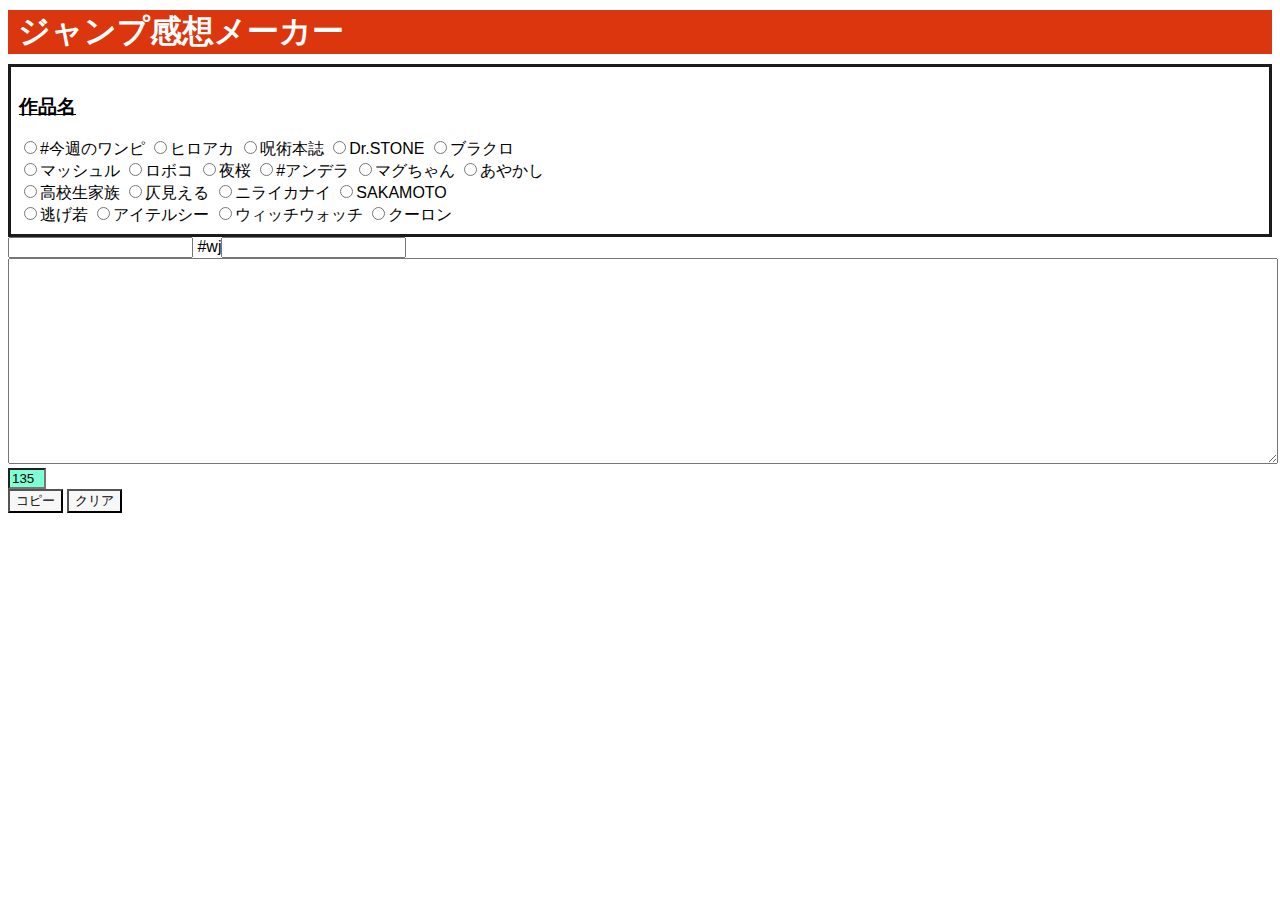
==== index.html @ 8235c939 "Rename" ====
<!DOCTYPE html>

<html>

  <head>

    <meta charset="utf-8">
    <title>ジャンプ感想メーカー</title>

    <link rel="stylesheet" href="stylesheet.css">
    <script type="text/javascript" src="javascript.js"></script>

  </head>

  <body>
    <div class="header">
      <h1>ジャンプ感想メーカー</h1>
    </div>

    <div class="work_name">
      <h3>作品名</h3>
      <input type="radio" name="work" onclick="tag('#今週のワンピ')">#今週のワンピ</button>
      <input type="radio" name="work" onclick="tag('ヒロアカ')">ヒロアカ</button>
      <input type="radio" name="work" onclick="tag('呪術本誌')">呪術本誌</button>
      <input type="radio" name="work" onclick="tag('Dr.STONE')">Dr.STONE</button>
      <input type="radio" name="work" onclick="tag('ブラクロ')">ブラクロ</button>
    </br>
      <input type="radio" name="work" onclick="tag('マッシュル')">マッシュル</button>
      <input type="radio" name="work" onclick="tag('ロボコ')">ロボコ</button>
      <input type="radio" name="work" onclick="tag('夜桜')">夜桜</button>
      <input type="radio" name="work" onclick="tag('#アンデラ')">#アンデラ</button>
      <input type="radio" name="work" onclick="tag('マグちゃん')">マグちゃん</button>
      <input type="radio" name="work" onclick="tag('あやかし')">あやかし</button>
  </br>
      <input type="radio" name="work" onclick="tag('高校生家族')">高校生家族</button>
      <input type="radio" name="work" onclick="tag('仄見える')">仄見える</button>
      <input type="radio" name="work" onclick="tag('ニライカナイ')">ニライカナイ</button>
      <input type="radio" name="work" onclick="tag('SAKAMOTO')">SAKAMOTO</button>
    </br>
      <input type="radio" name="work" onclick="tag('逃げ若')">逃げ若</button>
      <input type="radio" name="work" onclick="tag('アイテルシー')">アイテルシー</button>
      <input type="radio" name="work" onclick="tag('ウィッチウォッチ')">ウィッチウォッチ</button>
      <input type="radio" name="work" onclick="tag('クーロン')">クーロン</button>
    </div>

    <div>

      <input type="text" id="work_name_display">
      #wj<input type="text" id="no">

      <textarea id="tweetdraft"></textarea>
      <input type="text" id="tweet_length" class="tweet_length" placeholder=140>
    </div>

    <div>
      <button type="button" onclick="copy()">コピー</button>
      <button type="button" onclick="form_clear()">クリア</button>
    </div>

    <textarea id="tweet_product_box"></textarea>
    
  </body>

</html>
---- stylesheet.css ----
body{
  font-family: "Hiragino Kaku Gothic Pro", "ヒラギノ角ゴ Pro", "Yu Gothic Medium", "游ゴシック Medium", YuGothic, "游ゴシック体", "メイリオ", sans-serif;
}

.header{
  background-color:#db360d;
}

h1{
  font-family:"Impact";
  color:white;
  margin:10px;
}

h3{
  font-family:'YuGothic';
  text-decoration: underline;
}

.number{
  padding: 0.5em 0.5em;
  border: solid 3px #1b1b1b;
}

.work_name{
  padding: 0.5em 0.5em;
  border: solid 3px #1b1b1b;
}

button{
  background-color:#f7f7f7;
}

textarea{
  width: 100%;
  height:200px;
  font-size:18px;
  font-family:"San Francisco";
}

.tweet_length_over{
  width:30px;
  background-color:brown;
}

.tweet_length{
  width:30px;
  background-color:aquamarine;
}


#tweet_product_box{
  position:fixed;left:100vw
}
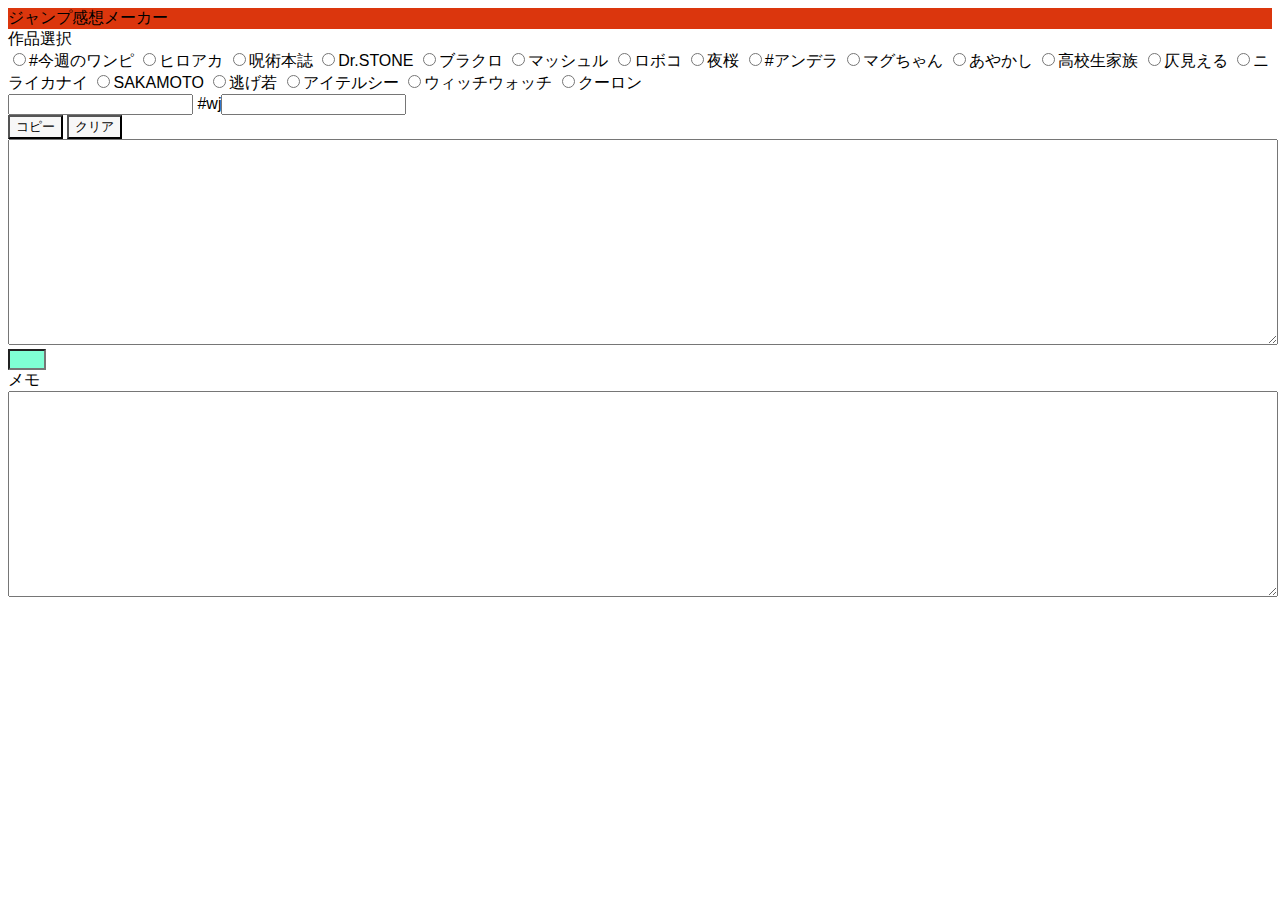
==== commit 7251dd6a: "ver 1.0" ====
--- a/index.html
+++ b/index.html
@@ -1,64 +1,84 @@
 <!DOCTYPE html>
 
 <html>
+  <head>
+    <!-- 言語設定 -->
+    <meta charset="utf-8">
 
-  <head>
-
-    <meta charset="utf-8">
+    <!-- タイトル -->
     <title>ジャンプ感想メーカー</title>
 
+    <!-- 外部ファイル読み込み -->
     <link rel="stylesheet" href="stylesheet.css">
-    <script type="text/javascript" src="javascript.js"></script>
-
+    <script type="text/javascript" src="script.js"></script>
   </head>
 
   <body>
-    <div class="header">
-      <h1>ジャンプ感想メーカー</h1>
+    <!-- ヘッダー -->
+    <div class="header">ジャンプ感想メーカー</div>
+
+    <!-- 作品選択欄 -->
+    <div class="work_name_table">
+      <!-- 作品選択欄の見出し -->
+      <div class="work_name_title">作品選択</div>
+
+      <!-- ラジオボタン -->
+      <input type="radio" name="work" onclick="tag('#今週のワンピ')" class="radio-input" id="radio-1"><label for="radio-1">#今週のワンピ</label>
+      <input type="radio" name="work" onclick="tag('ヒロアカ')" class="radio-input" id="radio-2"><label for="radio-2">ヒロアカ</label>
+      <input type="radio" name="work" onclick="tag('呪術本誌')" class="radio-input" id="radio-3"><label for="radio-3">呪術本誌</label>
+      <input type="radio" name="work" onclick="tag('Dr.STONE')" class="radio-input" id="radio-4"><label for="radio-4">Dr.STONE</label>
+      <input type="radio" name="work" onclick="tag('ブラクロ')" class="radio-input" id="radio-5"><label for="radio-5">ブラクロ</label>
+      <input type="radio" name="work" onclick="tag('マッシュル')" class="radio-input" id="radio-6"><label for="radio-6">マッシュル</label>
+      <input type="radio" name="work" onclick="tag('ロボコ')" class="radio-input" id="radio-7"><label for="radio-7">ロボコ</label>
+      <input type="radio" name="work" onclick="tag('夜桜')" class="radio-input" id="radio-8"><label for="radio-8">夜桜</label>
+      <input type="radio" name="work" onclick="tag('#アンデラ')" class="radio-input" id="radio-9"><label for="radio-9">#アンデラ</label>
+      <input type="radio" name="work" onclick="tag('マグちゃん')" class="radio-input" id="radio-10"><label for="radio-10">マグちゃん</label>
+      <input type="radio" name="work" onclick="tag('あやかし')" class="radio-input" id="radio-11"><label for="radio-11">あやかし</label>
+      <input type="radio" name="work" onclick="tag('高校生家族')" class="radio-input" id="radio-12"><label for="radio-12">高校生家族</label>
+      <input type="radio" name="work" onclick="tag('仄見える')" class="radio-input" id="radio-13"><label for="radio-13">仄見える</label>
+      <input type="radio" name="work" onclick="tag('ニライカナイ')" class="radio-input" id="radio-14"><label for="radio-14">ニライカナイ</label>
+      <input type="radio" name="work" onclick="tag('SAKAMOTO')" class="radio-input" id="radio-15"><label for="radio-15">SAKAMOTO</label>
+      <input type="radio" name="work" onclick="tag('逃げ若')" class="radio-input" id="radio-16"><label for="radio-16">逃げ若</label>
+      <input type="radio" name="work" onclick="tag('アイテルシー')" class="radio-input" id="radio-17"><label for="radio-17">アイテルシー</label>
+      <input type="radio" name="work" onclick="tag('ウィッチウォッチ')" class="radio-input" id="radio-18"><label for="radio-18">ウィッチウォッチ</label>
+      <input type="radio" name="work" onclick="tag('クーロン')" class="radio-input" id="radio-19"><label for="radio-19">クーロン</label>
+      
     </div>
 
-    <div class="work_name">
-      <h3>作品名</h3>
-      <input type="radio" name="work" onclick="tag('#今週のワンピ')">#今週のワンピ</button>
-      <input type="radio" name="work" onclick="tag('ヒロアカ')">ヒロアカ</button>
-      <input type="radio" name="work" onclick="tag('呪術本誌')">呪術本誌</button>
-      <input type="radio" name="work" onclick="tag('Dr.STONE')">Dr.STONE</button>
-      <input type="radio" name="work" onclick="tag('ブラクロ')">ブラクロ</button>
-    </br>
-      <input type="radio" name="work" onclick="tag('マッシュル')">マッシュル</button>
-      <input type="radio" name="work" onclick="tag('ロボコ')">ロボコ</button>
-      <input type="radio" name="work" onclick="tag('夜桜')">夜桜</button>
-      <input type="radio" name="work" onclick="tag('#アンデラ')">#アンデラ</button>
-      <input type="radio" name="work" onclick="tag('マグちゃん')">マグちゃん</button>
-      <input type="radio" name="work" onclick="tag('あやかし')">あやかし</button>
-  </br>
-      <input type="radio" name="work" onclick="tag('高校生家族')">高校生家族</button>
-      <input type="radio" name="work" onclick="tag('仄見える')">仄見える</button>
-      <input type="radio" name="work" onclick="tag('ニライカナイ')">ニライカナイ</button>
-      <input type="radio" name="work" onclick="tag('SAKAMOTO')">SAKAMOTO</button>
-    </br>
-      <input type="radio" name="work" onclick="tag('逃げ若')">逃げ若</button>
-      <input type="radio" name="work" onclick="tag('アイテルシー')">アイテルシー</button>
-      <input type="radio" name="work" onclick="tag('ウィッチウォッチ')">ウィッチウォッチ</button>
-      <input type="radio" name="work" onclick="tag('クーロン')">クーロン</button>
+    <!-- ディスプレイ -->
+    <div class="display">
+
+        <!-- 上部の細々した部品 -->
+        <div class="upper_display">
+          <!-- 作品名の表示 -->
+          <input type="text" id="work_name_display">
+
+          <!-- 号数の表示 -->
+          #wj<input type="text" id="no">
+
+           <!-- コピーボタン＆クリアボタン  -->
+          <div class="button">
+            <button type="button" onclick="copy()" class="copy">コピー</button>
+            <button type="button" onclick="form_clear()" class="clear">クリア</button>
+          </div>
+        </div>
+        
+        <!-- 感想記入欄 -->
+        <textarea id="tweetdraft"></textarea>
+
+        <!-- 残り文字数 -->
+        <input type="text" id="tweet_length" class="tweet_length">
+
     </div>
 
-    <div>
+    <!-- メモ -->
+    <div class="memo">
+      メモ
+      <textarea id="memo"></textarea>
+    </div>
+    
+    <!-- 非表示 -->
+    <textarea id="tweet_product_box"></textarea>
 
-      <input type="text" id="work_name_display">
-      #wj<input type="text" id="no">
-
-      <textarea id="tweetdraft"></textarea>
-      <input type="text" id="tweet_length" class="tweet_length" placeholder=140>
-    </div>
-
-    <div>
-      <button type="button" onclick="copy()">コピー</button>
-      <button type="button" onclick="form_clear()">クリア</button>
-    </div>
-
-    <textarea id="tweet_product_box"></textarea>
-    
   </body>
-
 </html>
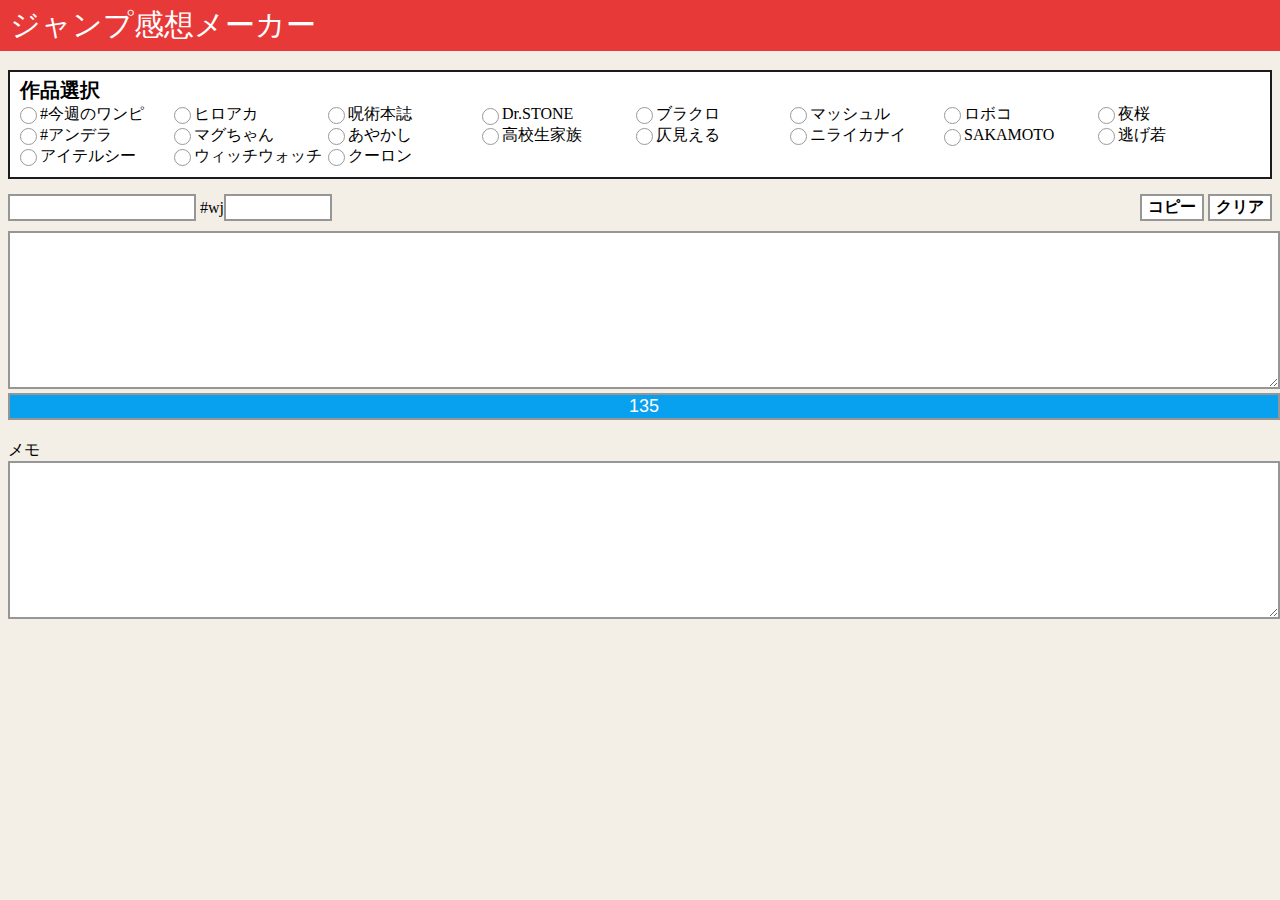
==== commit 71b7adf3: "ver1.1" ====
--- a/index.html
+++ b/index.html
@@ -11,6 +11,9 @@
     <!-- 外部ファイル読み込み -->
     <link rel="stylesheet" href="stylesheet.css">
     <script type="text/javascript" src="script.js"></script>
+    
+    <!-- レスポンシブ用デバイスの横幅取得 -->
+    <meta name="viewport" content="width=device-width,initial-scale=1.0,minimum-scale=1.0">
   </head>
 
   <body>
--- a/stylesheet.css
+++ b/stylesheet.css
@@ -1,54 +1,158 @@
+/* 全体のフォント */
 body{
-  font-family: "Hiragino Kaku Gothic Pro", "ヒラギノ角ゴ Pro", "Yu Gothic Medium", "游ゴシック Medium", YuGothic, "游ゴシック体", "メイリオ", sans-serif;
+  font-family: "Hiragino Kaku Gothic Pro", "ヒラギノ角ゴ Pro", "Yu Gothic Medium", "游ゴシック Medium", YuGothic, "游ゴシック体", "メイリオ", "sans-serif";
+  background-color: #F3EFE7;
 }
 
+
+/* ヘッダー */
 .header{
-  background-color:#db360d;
+  position: absolute;
+  left:0px;
+  top:0px;
+  width:100%;
+  background-color:#E73A38;
+  color:white;
+  font-family:"Impact", "arial black","sans-serif";
+  font-size:30px;
+  padding:5px 10px;
 }
 
-h1{
-  font-family:"Impact";
-  color:white;
-  margin:10px;
+
+/* 作品選択欄 */
+.work_name_table{
+  padding: 5px 0px 10px 10px;
+  border: solid 2px #1b1b1b;
+  font-size:16px;
+  margin-top:70px;
+  background-color:white;
 }
 
-h3{
-  font-family:'YuGothic';
-  text-decoration: underline;
+/* 作品選択欄のタイトル */
+.work_name_title{
+  font-size:20px;
+  font-weight: bold;
 }
 
-.number{
-  padding: 0.5em 0.5em;
-  border: solid 3px #1b1b1b;
+/*ラジオボタン*/
+/* デフォルトの丸の消去 */
+.radio-input{
+  display: none;
 }
 
-.work_name{
-  padding: 0.5em 0.5em;
-  border: solid 3px #1b1b1b;
+/* ラベルの整列 */
+label{
+  display: inline-block;
+  width: 130px;
 }
 
-button{
-  background-color:#f7f7f7;
+/*ラベルの位置*/
+.radio-input + label{
+  padding-left: 20px;
+  position:relative;
+}
+
+/*外側の丸*/
+.radio-input + label::before{
+  content: "";
+  display: block;
+  position: absolute;
+  top: 3px;
+  left: 0;
+  width: 15px;
+  height: 15px;
+  border: 1px solid #999;
+  border-radius: 50%;
+}
+
+/*選択された時の文字の色*/
+.radio-input:checked + label{
+  color: #E73A38;
+}
+
+/*内側の丸*/
+.radio-input:checked + label::after{
+  content: "";
+  display: block;
+  position: absolute;
+  top: 6px;
+  left: 3px;
+  width: 11px;
+  height: 11px;
+  background: #E73A38;
+  border-radius: 50%;
+}
+
+
+/* テキストボックス */
+input{
+  font-size: 18px;
+  border: 2px solid rgb(150, 150, 150);
+}
+
+/*作品名表示欄*/
+#work_name_display{
+  width: 180px;
+}
+/*号数表示欄*/
+#no{
+  width: 100px;
+}
+
+
+/* 表示欄 */
+.display{
+  margin-top: 15px;
+}
+
+#tweetdraft{
+  margin-top: 10px;
 }
 
 textarea{
   width: 100%;
-  height:200px;
+  height:150px;
   font-size:18px;
-  font-family:"San Francisco";
-}
-
-.tweet_length_over{
-  width:30px;
-  background-color:brown;
-}
-
-.tweet_length{
-  width:30px;
-  background-color:aquamarine;
+  border: 2px solid rgb(150, 150, 150);
+  font-family: "Hiragino Kaku Gothic Pro", "ヒラギノ角ゴ Pro", "Yu Gothic Medium", "游ゴシック Medium", YuGothic, "游ゴシック体", "メイリオ", "sans-serif";
 }
 
 
+
+/*ボタン*/
+button{
+  font-size: 16px;
+  font-weight:bold;
+  border: 2px solid rgb(150, 150, 150);
+  background-color: white;
+}
+
+button:active{
+  font-size: 16px;
+  color:white;
+  background-color: rgb(150, 150, 150);
+}
+
+.button{
+  float:right;
+}
+
+
+/*文字数表記欄*/
+.tweet_length{
+  text-align:center;
+  width:100%;
+  color:white;
+}
+
+
+/* メモ */
+.memo{
+  margin-top:20px;
+}
+
+
+/* 見えない箱 */
 #tweet_product_box{
   position:fixed;left:100vw
 }
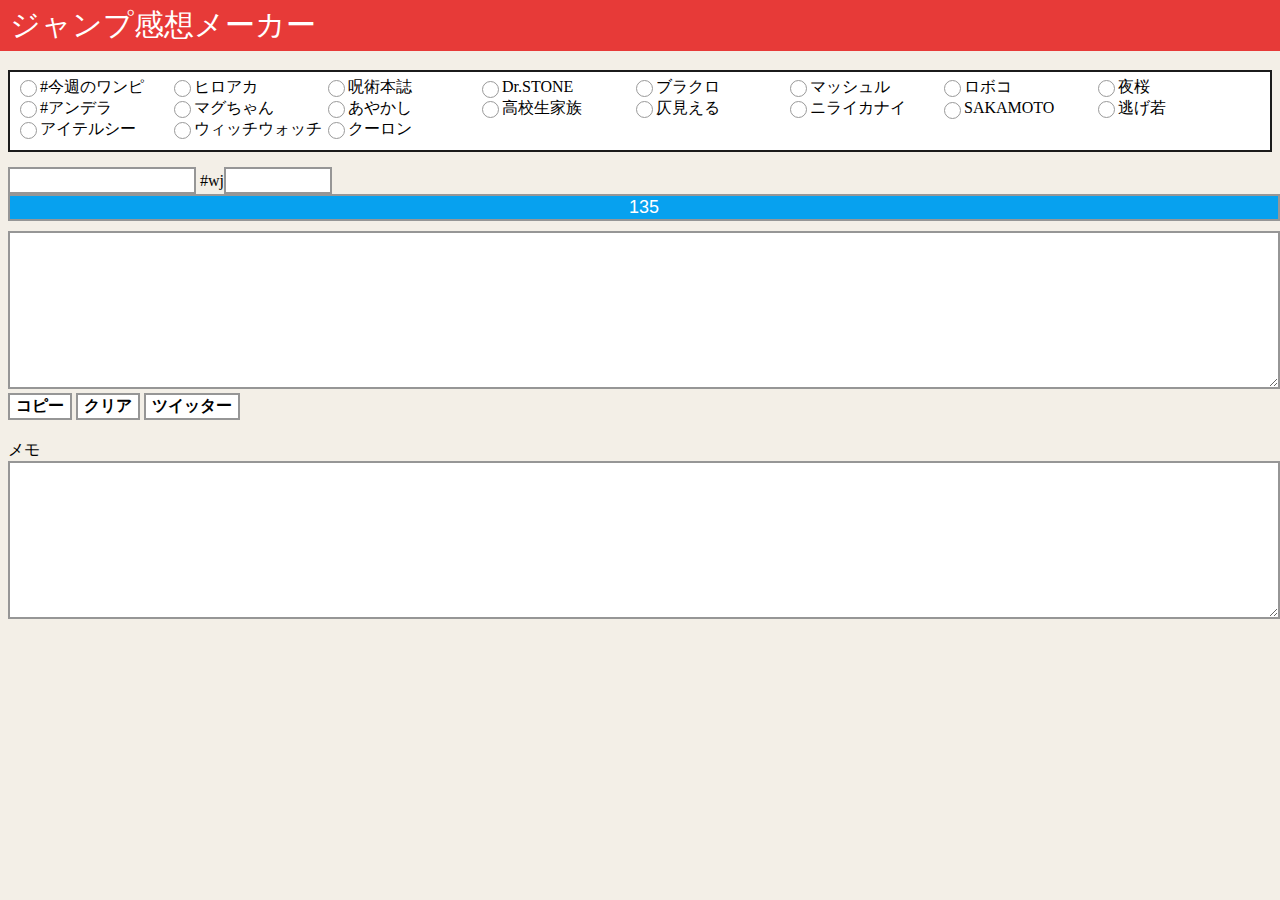
==== commit 6ea08b11: "ver1.2" ====
--- a/index.html
+++ b/index.html
@@ -11,19 +11,22 @@
     <!-- 外部ファイル読み込み -->
     <link rel="stylesheet" href="stylesheet.css">
     <script type="text/javascript" src="script.js"></script>
-    
+
     <!-- レスポンシブ用デバイスの横幅取得 -->
     <meta name="viewport" content="width=device-width,initial-scale=1.0,minimum-scale=1.0">
+
   </head>
 
   <body>
+
     <!-- ヘッダー -->
     <div class="header">ジャンプ感想メーカー</div>
 
+    <!-- 本体 -->
+    <div class="content_wrapper">
+
     <!-- 作品選択欄 -->
     <div class="work_name_table">
-      <!-- 作品選択欄の見出し -->
-      <div class="work_name_title">作品選択</div>
 
       <!-- ラジオボタン -->
       <input type="radio" name="work" onclick="tag('#今週のワンピ')" class="radio-input" id="radio-1"><label for="radio-1">#今週のワンピ</label>
@@ -59,20 +62,23 @@
           <!-- 号数の表示 -->
           #wj<input type="text" id="no">
 
-           <!-- コピーボタン＆クリアボタン  -->
-          <div class="button">
-            <button type="button" onclick="copy()" class="copy">コピー</button>
-            <button type="button" onclick="form_clear()" class="clear">クリア</button>
-          </div>
+          <!-- 残り文字数 -->
+          <input type="text" id="tweet_length" class="tweet_length">
+
         </div>
         
         <!-- 感想記入欄 -->
         <textarea id="tweetdraft"></textarea>
 
-        <!-- 残り文字数 -->
-        <input type="text" id="tweet_length" class="tweet_length">
+        <!-- コピーボタン＆クリアボタン  -->
+        <div class="button_area">
+          <button type="button" onclick="copy()" class="copy">コピー</button>
+          <button type="button" onclick="form_clear()" class="clear">クリア</button>
+          <button type=“button” onclick="location.href='https://twitter.com/home'">ツイッター</button>
+        </div>
+    </div>
 
-    </div>
+    
 
     <!-- メモ -->
     <div class="memo">
@@ -80,6 +86,8 @@
       <textarea id="memo"></textarea>
     </div>
     
+    </div>
+
     <!-- 非表示 -->
     <textarea id="tweet_product_box"></textarea>
 
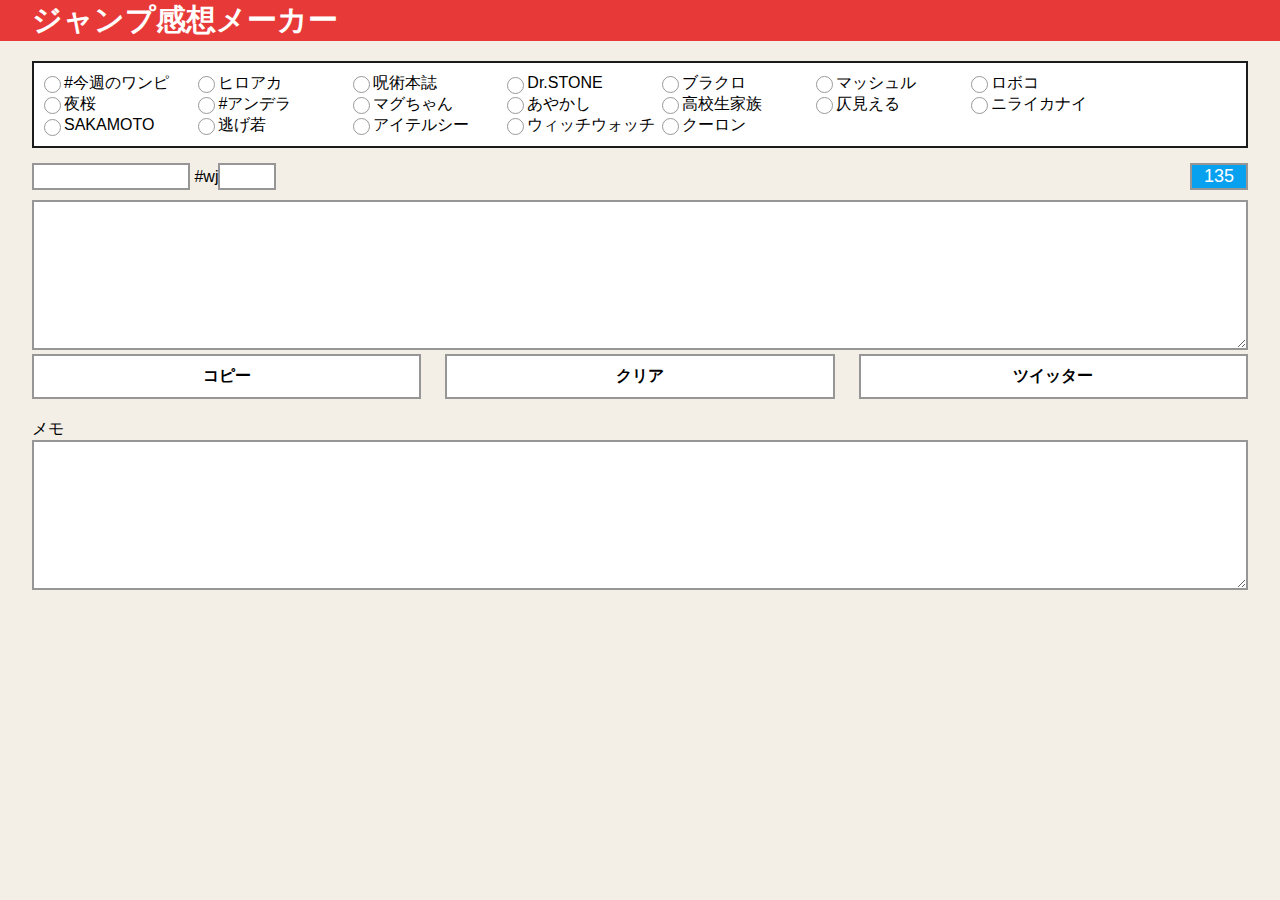
==== commit 15ababe3: "ver1.2.1" ====
--- a/index.html
+++ b/index.html
@@ -74,7 +74,7 @@
         <div class="button_area">
           <button type="button" onclick="copy()" class="copy">コピー</button>
           <button type="button" onclick="form_clear()" class="clear">クリア</button>
-          <button type=“button” onclick="location.href='https://twitter.com/home'">ツイッター</button>
+          <button type=“button” onclick="copy(),location.href='https://twitter.com/home'">ツイッター</button>
         </div>
     </div>
 
--- a/stylesheet.css
+++ b/stylesheet.css
@@ -1,30 +1,32 @@
 /* 全体のフォント */
 body{
-  font-family: "Hiragino Kaku Gothic Pro", "ヒラギノ角ゴ Pro", "Yu Gothic Medium", "游ゴシック Medium", YuGothic, "游ゴシック体", "メイリオ", "sans-serif";
+  font-family: "Hiragino Kaku Gothic Pro", "ヒラギノ角ゴ Pro", "Yu Gothic Medium", "游ゴシック Medium", YuGothic, "游ゴシック体", "メイリオ", sans-serif;
   background-color: #F3EFE7;
+  margin:0;
 }
-
 
 /* ヘッダー */
 .header{
-  position: absolute;
-  left:0px;
-  top:0px;
-  width:100%;
   background-color:#E73A38;
   color:white;
   font-family:"Impact", "arial black","sans-serif";
+  font-weight:bold;
   font-size:30px;
-  padding:5px 10px;
+  padding-left:2.5%;
+  margin-bottom:20px;
 }
 
+/* コテンンツ全体 */
+.content_wrapper{
+  width: 95%;
+  margin:0 auto;
+}
 
 /* 作品選択欄 */
 .work_name_table{
-  padding: 5px 0px 10px 10px;
+  padding: 10px;
   border: solid 2px #1b1b1b;
   font-size:16px;
-  margin-top:70px;
   background-color:white;
 }
 
@@ -92,11 +94,18 @@
 
 /*作品名表示欄*/
 #work_name_display{
-  width: 180px;
+  width: 150px;
 }
 /*号数表示欄*/
 #no{
-  width: 100px;
+  width: 50px;
+}
+/*文字数表記欄*/
+.tweet_length{
+  color:white;
+  width:50px;
+  float: right;
+  text-align: center;
 }
 
 
@@ -110,7 +119,8 @@
 }
 
 textarea{
-  width: 100%;
+  width:100%;
+  box-sizing: border-box;
   height:150px;
   font-size:18px;
   border: 2px solid rgb(150, 150, 150);
@@ -118,31 +128,26 @@
 }
 
 
+/*ボタン*/
+.button_area{
+  display: flex;
+  justify-content: space-between;
+}
 
-/*ボタン*/
 button{
   font-size: 16px;
+  padding: 10px;
+  width:32%;
   font-weight:bold;
   border: 2px solid rgb(150, 150, 150);
   background-color: white;
 }
 
+
 button:active{
   font-size: 16px;
   color:white;
   background-color: rgb(150, 150, 150);
-}
-
-.button{
-  float:right;
-}
-
-
-/*文字数表記欄*/
-.tweet_length{
-  text-align:center;
-  width:100%;
-  color:white;
 }
 
 
@@ -151,7 +156,6 @@
   margin-top:20px;
 }
 
-
 /* 見えない箱 */
 #tweet_product_box{
   position:fixed;left:100vw
